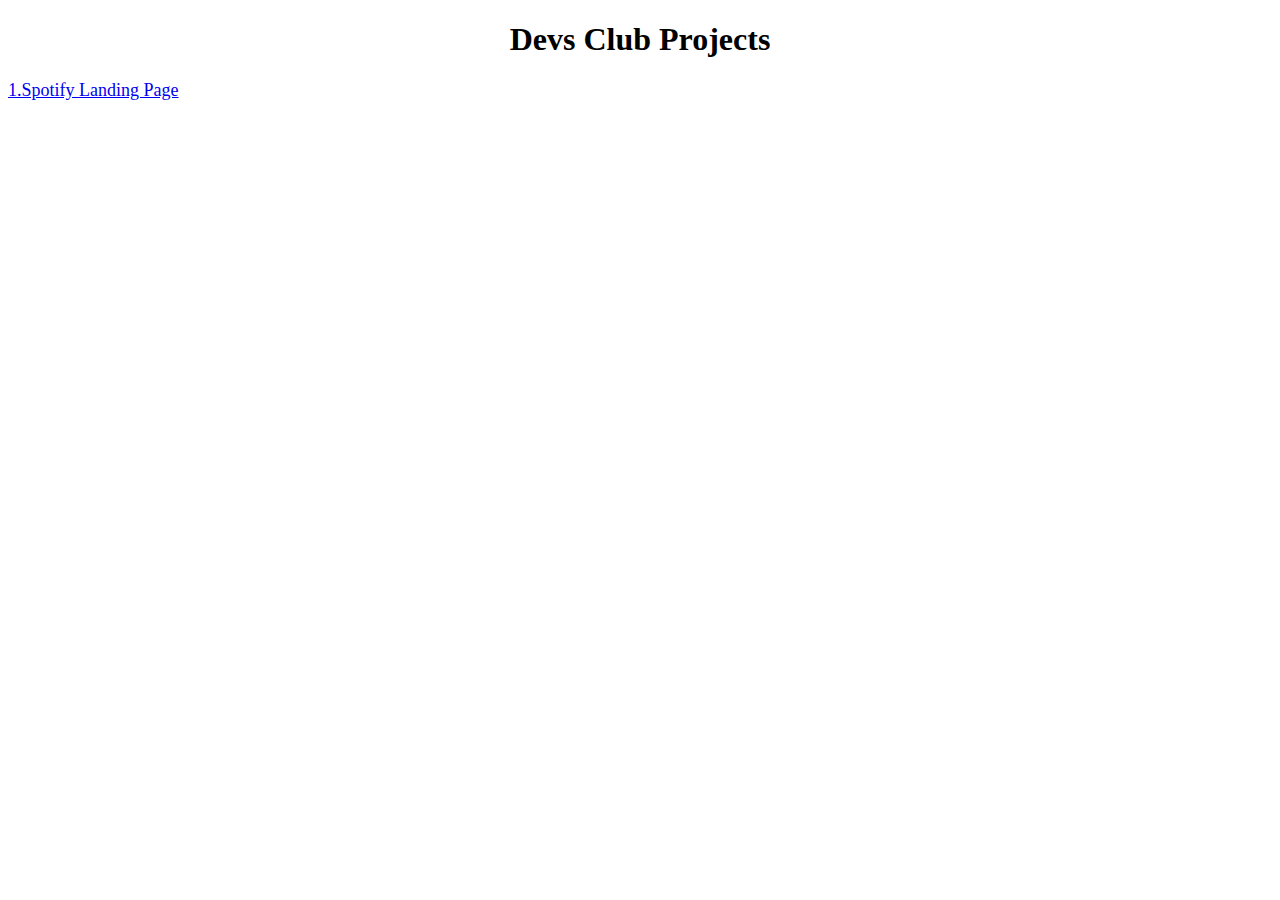
==== index.html @ 57c931ba "Create index.html" ====
<!DOCTYPE html>
<html lang="en">
<head>
    <meta charset="UTF-8">
    <meta http-equiv="X-UA-Compatible" content="IE=edge">
    <meta name="viewport" content="width=device-width, initial-scale=1.0">
    <title>Devs Club Projects</title>
</head>
<body>
    <h1><center>Devs Club Projects</center></h1>
    <p><a href="./spotify-landing-page/index.html" style="font-size: large;">1.Spotify Landing Page</a></p>
</body>
</html>
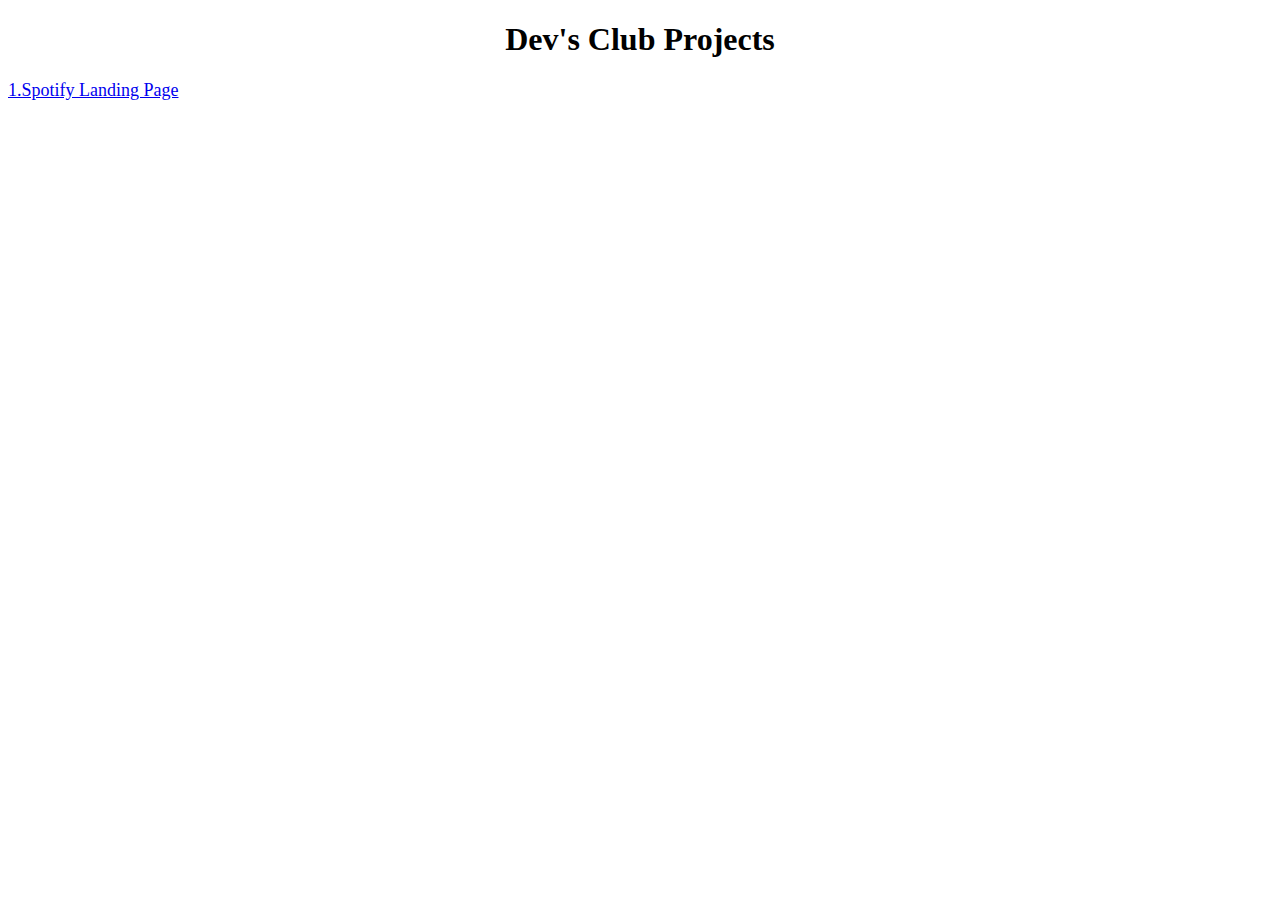
==== commit 97f1b8a6: "Update index.html" ====
--- a/index.html
+++ b/index.html
@@ -7,7 +7,7 @@
     <title>Devs Club Projects</title>
 </head>
 <body>
-    <h1><center>Devs Club Projects</center></h1>
+    <h1><center>Dev's Club Projects</center></h1>
     <p><a href="./spotify-landing-page/index.html" style="font-size: large;">1.Spotify Landing Page</a></p>
 </body>
 </html>
